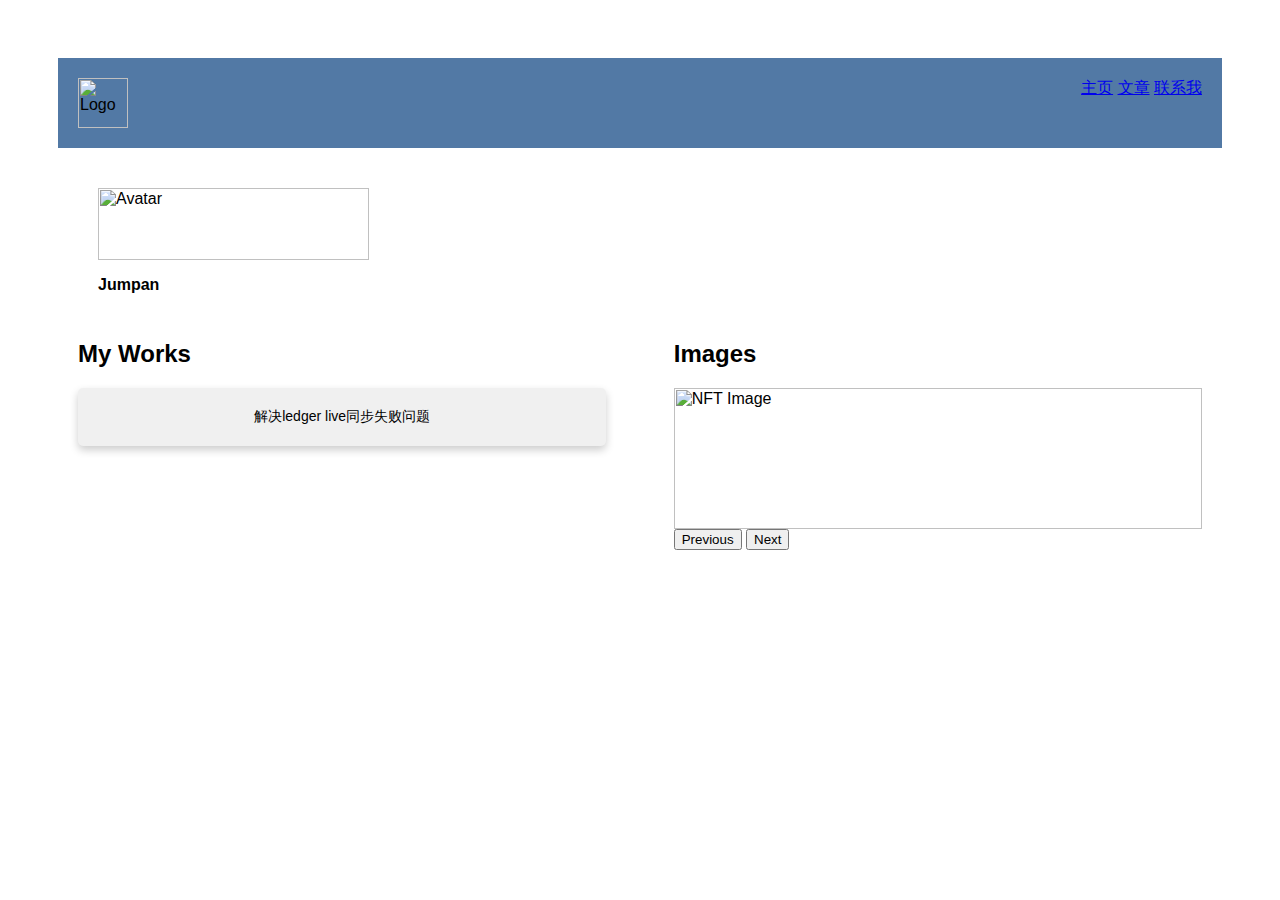
==== page2.html @ 564d05ff "first push" ====
<html>
<head>
    <title>Jumpan's Personal Website</title>
    <link rel="stylesheet" href="styles.css">
</head>
<!--导航栏-->
<header>
    <div id="logo">
        <img src="https://imgc.cc/2023/06/22/6494470d1bd38.jpg" alt="Logo">
    </div>
    <nav>
        <a href="index.html" class="nav-link">主页</a>
        <a href="page2.html" class="nav-link">文章</a>
        <a href="page3.html#" class="nav-link">联系我</a>
    </nav>
</header>
<body>

    <!-- 基本信息模块 -->
    <section id="basic-info">
        <div id="avatar-container">
            <img src="https://imgc.cc/2023/06/22/64942239d8f48.jpg" alt="Avatar">
            <p><strong>Jumpan</strong></p>
        </div>
    </section>

    <!-- 作品展示模块 -->
    <section id="work-display">
        <div id="blogs-container">
            <h2>My Works</h2>
            <div class="blog-card"><a href="https://blog.csdn.net/jumpan11/article/details/128775488?spm=1001.2014.3001.5502" target="_blank" rel="noopener noreferrer">解决ledger live同步失败问题</a></div>
        </div>
        <div id="gallery-container">
            <h2>Images</h2>
            <div class="nft-slider">
                <img id="nft-image" src="" alt="NFT Image">
            </div>
            <button id="prev-btn">Previous</button>
            <button id="next-btn">Next</button>
        </div>
    </section>
    <script src="main.js"></script>
</body>
</html>
---- styles.css ----
body {
    font-family: Arial, sans-serif;
    padding: 50px 50px;
}
header {
    display: flex;
    justify-content: space-between;
    padding: 20px;
    background-color: #5279a5;
}
#logo img {
    width: 50px;
    height: auto;
}
#basic-info {
    display: flex;
    justify-content: space-between;
    padding: 40px;
}

#avatar-container {
    width: 25%;
}

#avatar-container img {
    width: 100%;
    height: auto;
}

#avatar-container p {
    text-align: left;
    /* position: fixed; */
    left: 300px;
    bottom: 100;

}

#info-container {
    width: 70%;
    display: flex;
    flex-direction: column;
    justify-content: center;
}

#work-display {
    display: flex;
    justify-content: space-between;
    padding: 20px;
}

#blogs-container, #gallery-container {
    width: 47%;
}

.blog-card {
    background-color: #f0f0f0;
    border-radius: 5px;
    box-shadow: 0 4px 8px 0 rgba(0,0,0,0.2);
    margin-bottom: 15px;
    padding: 20px;
    text-align: center;
    transition: 0.3s;
    font-size: 14px;
}

.blog-card a {
    text-decoration: none;
    color: black;
}

.blog-card:hover {
    box-shadow: 0 8px 16px 0 rgba(0,0,0,0.2);
}

#nft-image {
    width: 100%;
    height: auto;
}
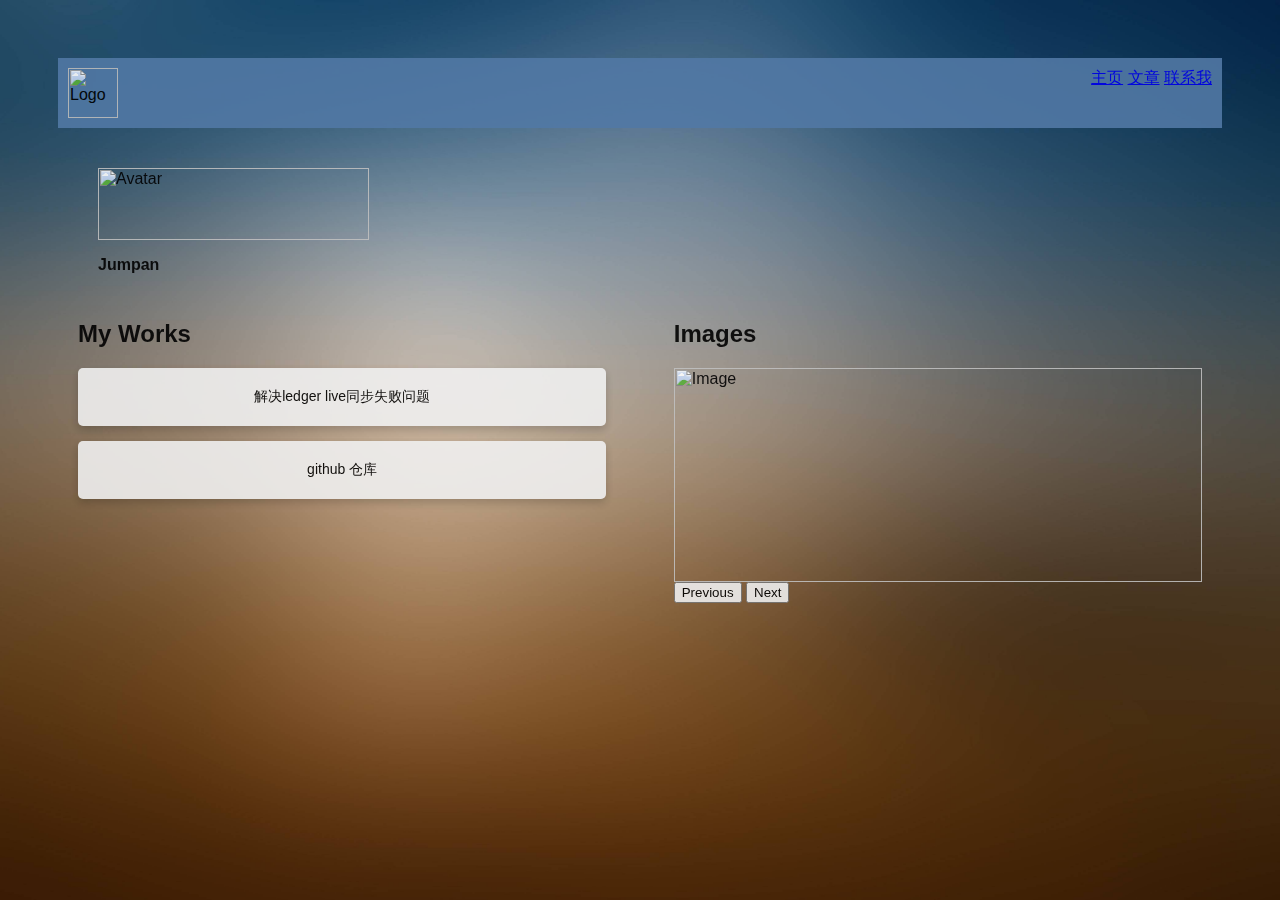
==== commit 56b85b07: "update" ====
--- a/page2.html
+++ b/page2.html
@@ -6,7 +6,7 @@
 <!--导航栏-->
 <header>
     <div id="logo">
-        <img src="https://imgc.cc/2023/06/22/6494470d1bd38.jpg" alt="Logo">
+        <img src="https://imgc.cc/2023/06/22/64944b607f95b.jpg" alt="Logo">
     </div>
     <nav>
         <a href="index.html" class="nav-link">主页</a>
@@ -29,11 +29,12 @@
         <div id="blogs-container">
             <h2>My Works</h2>
             <div class="blog-card"><a href="https://blog.csdn.net/jumpan11/article/details/128775488?spm=1001.2014.3001.5502" target="_blank" rel="noopener noreferrer">解决ledger live同步失败问题</a></div>
+            <div class="blog-card"><a href="https://github.com/Jumpan2306/seedao_website_demo" target="_blank" rel="noopener noreferrer">github 仓库</a></div>
         </div>
         <div id="gallery-container">
             <h2>Images</h2>
             <div class="nft-slider">
-                <img id="nft-image" src="" alt="NFT Image">
+                <img id="image" src="" alt="Image">
             </div>
             <button id="prev-btn">Previous</button>
             <button id="next-btn">Next</button>
--- a/styles.css
+++ b/styles.css
@@ -5,9 +5,29 @@
 header {
     display: flex;
     justify-content: space-between;
-    padding: 20px;
+    padding: 10px;
     background-color: #5279a5;
 }
+body {
+    background-image: url("background.jpg");
+    background-size: cover;
+    background-repeat: no-repeat;
+    background-position: center center;
+    opacity: 0.9; /* 设置透明度 */
+}
+#playButton {
+    position: fixed;
+    top: 130px;
+    right: 60px;
+    background-color: #f44336;
+    color: white;
+    border: none;
+    padding: 10px 20px;
+    font-size: 16px;
+    cursor: pointer;
+    border-radius: 4px;
+}
+
 #logo img {
     width: 50px;
     height: auto;
@@ -72,7 +92,7 @@
     box-shadow: 0 8px 16px 0 rgba(0,0,0,0.2);
 }
 
-#nft-image {
+#image {
     width: 100%;
     height: auto;
 }
